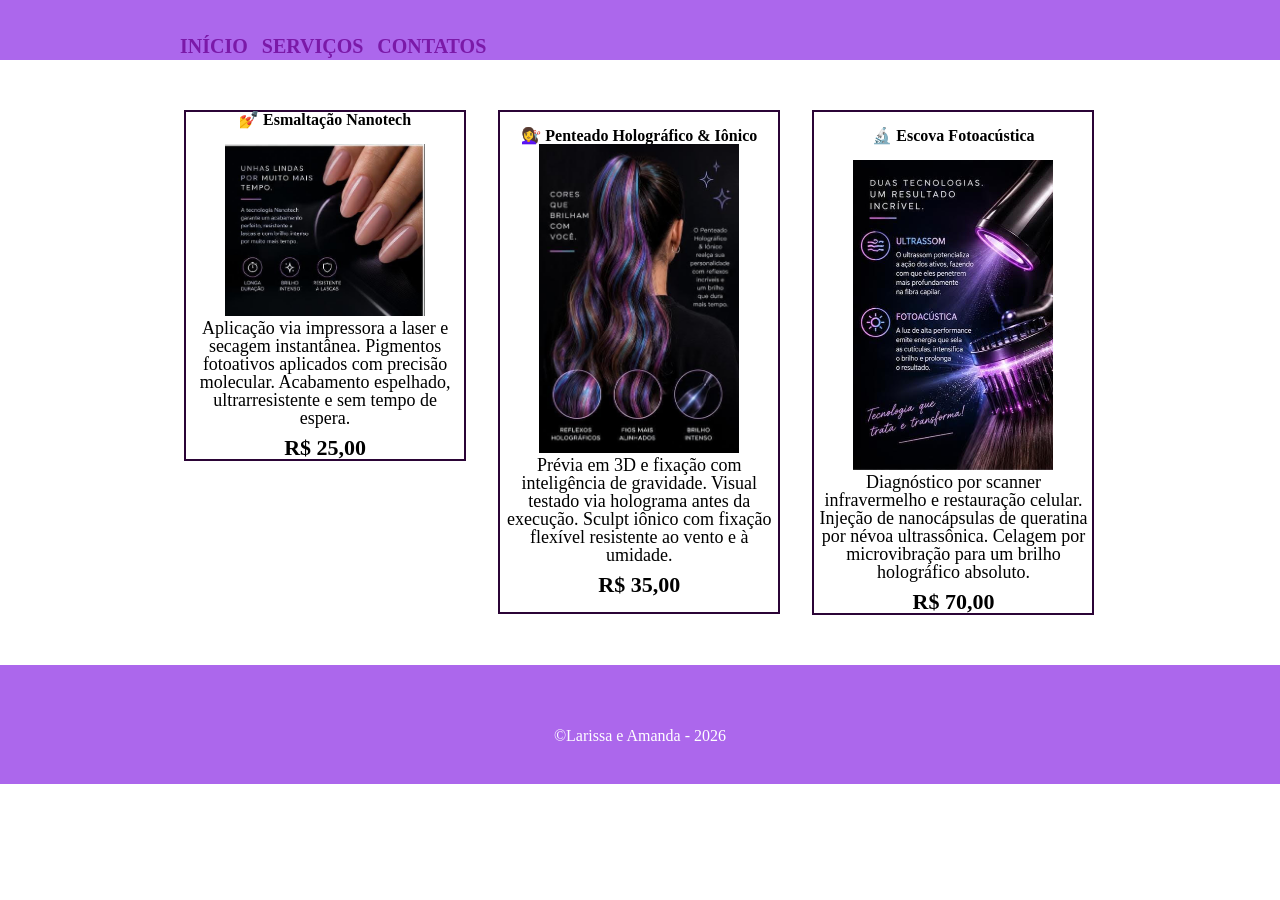
==== servicos.html @ b72f7a3f "Add files via upload" ====
<!DOCTYPE html>
<html lang="pt-br">
<head>
    <meta charset="UTF-8">
    <meta name="viewport" content="width=device-width, initial-scale=1.0">
    <title>Serviços</title>
    <link rel="stylesheet" href="reset.css">
    <link rel="stylesheet" href="style.css">
</head>
<body>
    <header>
        <div class="caixa">
        <h1><img src="frente barbearia.jfif" alt=""> </h1>
            <nav>
                <ul>
                    <li><a href="INDEX.HTML">INÍCIO</a></li>
                    <li><a href="servicos.html">SERVIÇOS</a></li>
                    <li><a href="contatos.html">CONTATOS</a></li>
                </ul>
            </nav>
        <div>
    </header>
    <main>
        <ul class="servicos">
            <li>
                <h2>💅 Esmaltação Nanotech</h2>
                <div class="container">
                <br>
                <img src="unhas.jpg">
                <br>
                <p class="descricao">Aplicação via impressora a laser e secagem instantânea.
Pigmentos fotoativos aplicados com precisão molecular. Acabamento espelhado, ultrarresistente e sem tempo de espera.
<br>
<p class="preco">R$ 25,00</P>
                </div>
            </li>
            <li>
                <br>
                <h2>💇‍♀️ Penteado Holográfico & Iônico</h2>
                <div class="container">
                <img src="cabelo.jpg">
                <p class="descricao"> Prévia em 3D e fixação com inteligência de gravidade.
Visual testado via holograma antes da execução. Sculpt iônico com fixação flexível resistente ao vento e à umidade.
                <p class="preco">R$ 35,00</P> 
                </div>
                <br>     
            </li>
            <li>
                <br>
                <h2>🔬 Escova Fotoacústica</h2>
                <br>
                <div class="container">
                <img src="escova.jpg">
                <p class="descricao"> Diagnóstico por scanner infravermelho e restauração celular.
Injeção de nanocápsulas de queratina por névoa ultrassônica. Celagem por microvibração para um brilho holográfico absoluto.
                <p class="preco">R$ 70,00</P>   
                </div>   
            </li>
        <ul>  
    </main>
    <footer>
        <img src="logo.png.png" alt="">
        <p>&copy;Larissa e Amanda - 2026</p>
    </footer>
</body>
</html>
---- style.css ----
header{
    background-color: rgb(172, 103, 236);
    height: 20px;
    padding: 20px 0;
    
}
nav li{
    display:inline;
    margin: 0 0 0 10px;
}
nav a{
    text-decoration: none;
    text-transform: uppercase;
    color: rgb(112, 9, 153, 0.829);
    font-size: 20px;
    font-weight: bold;  
}
.caixa{
    position: relative;
    width: 940px;
    margin: 0 auto;
}
nav{
    position: center;
    top: 5px;
    right: 0 ;
}
.servicos {
    width: 940px;
     margin: 0 auto;
     padding: 50px 0;
}
.servicos li{
    display: inline-block;
    width: 30%;
    text-align: center;
    vertical-align: top;
    margin: 0 1.5%;
    padding: 30 px 20 px;
    box-sizing: border-box;
    border: 2px solid rgb(43, 4, 54);
}
.servicos li:hover{
    color: rgb(112, 9, 153, 0.829)0.8;
    border-color:rgb(60, 11, 80);

}
.servicos li:active{
   background-color: rgb(112, 9, 153, 0.829); 
}
.servicos h2 {
    font-size: 300 px;
    font-weight: bold;
}

.servicos img{
    width: 200px;
}

.descricao {
    font-size: 18px;
}
.preco {
    font-size: 22px;
    font-weight: bold;
    margin-top: 10px;
}
footer{
    text-align: center;
    background-color:rgb(172, 103, 236);
    padding: 40px 0;
}
footer img{
    width: 50px;
    margin-top: 20px;
}
footer p{
    color: white;
}
main{
    width: 940px;
    margin:0 auto;
}
form{
    margin: 40px 0;
}
form label{
    display: block;
    font-size: 20px;
    margin: 0 0 10px;
}
form input{
    display: block;
    margin: 0 0 20px;
    padding: 10px 25px;
    width: 50%;
}
form label, form p{
    display: block;
    font-size: 20px;
    margin: 0 0 10px;
    
}
.enviar{
    width: 40%;
    padding: 15xp;
    background-color: rgb(170, 79, 255);
    color: aliceblue;
    font-weight: bold;
    font-size: 18px;
    border: none;
    border-radius: 10px;
    cursor: pointer;
    transition: 1s all;
}
.enviar:hover{
    background-color: blueviolet;
    transform: scale(1.2);
    animation: repetir 2s linear infinite;
    
}
@keyframes repetir{
    0%{
       transform: scale(1.0);
    }
    50%{
        transform: scale(1.2);
        background-color: rgb(126, 51, 197);
    }
    100%{
         transform: scale(1.5);
         background-color: rgb(54, 11, 95);
    }
}
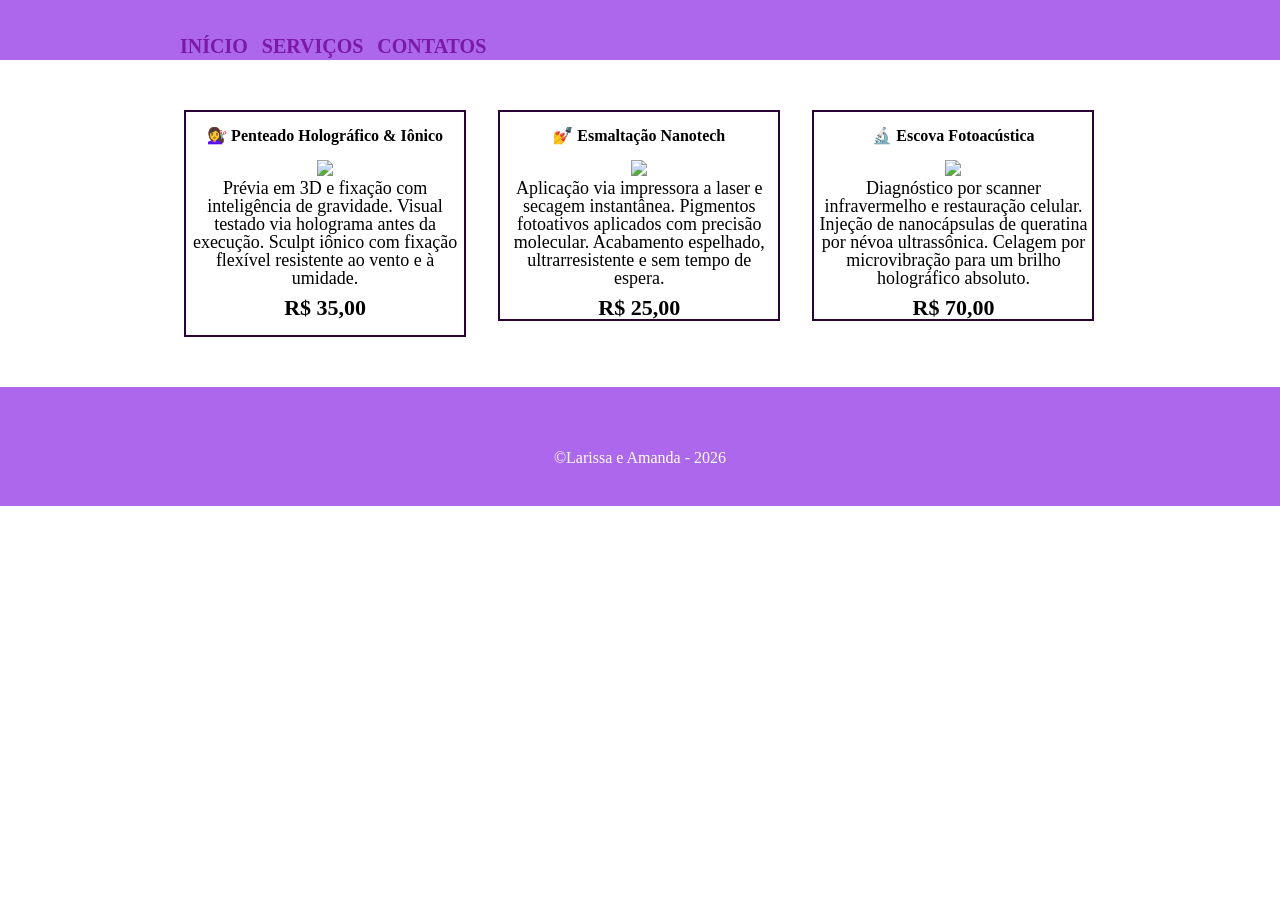
==== commit 7975fca8: "Fix service details and correct image paths Updated service descriptions and fixed image file extens" ====
--- a/servicos.html
+++ b/servicos.html
@@ -22,11 +22,23 @@
     </header>
     <main>
         <ul class="servicos">
-            <li>
+           <li> 
+            <br>
+            <h2>💇‍♀️ Penteado Holográfico & Iônico</h2> 
+            <br>
+            <div class="container"> <img src="cabelo.jpg.jpeg"> 
+                <p class="descricao"> Prévia em 3D e fixação com inteligência de gravidade. Visual testado via holograma antes da execução. Sculpt iônico com fixação flexível resistente ao vento e à umidade. 
+                    <p class="preco">R$ 35,00</P> 
+                    </div><br> 
+        </li>
+                </div>
+            </li>
+           <li>
+            <br>
                 <h2>💅 Esmaltação Nanotech</h2>
                 <div class="container">
                 <br>
-                <img src="unhas.jpg">
+                <img src="unhas.jpg.jpeg">
                 <br>
                 <p class="descricao">Aplicação via impressora a laser e secagem instantânea.
 Pigmentos fotoativos aplicados com precisão molecular. Acabamento espelhado, ultrarresistente e sem tempo de espera.
@@ -36,21 +48,10 @@
             </li>
             <li>
                 <br>
-                <h2>💇‍♀️ Penteado Holográfico & Iônico</h2>
-                <div class="container">
-                <img src="cabelo.jpg">
-                <p class="descricao"> Prévia em 3D e fixação com inteligência de gravidade.
-Visual testado via holograma antes da execução. Sculpt iônico com fixação flexível resistente ao vento e à umidade.
-                <p class="preco">R$ 35,00</P> 
-                </div>
-                <br>     
-            </li>
-            <li>
-                <br>
                 <h2>🔬 Escova Fotoacústica</h2>
                 <br>
                 <div class="container">
-                <img src="escova.jpg">
+                <img src="escova.jpg.jpeg">
                 <p class="descricao"> Diagnóstico por scanner infravermelho e restauração celular.
 Injeção de nanocápsulas de queratina por névoa ultrassônica. Celagem por microvibração para um brilho holográfico absoluto.
                 <p class="preco">R$ 70,00</P>   
